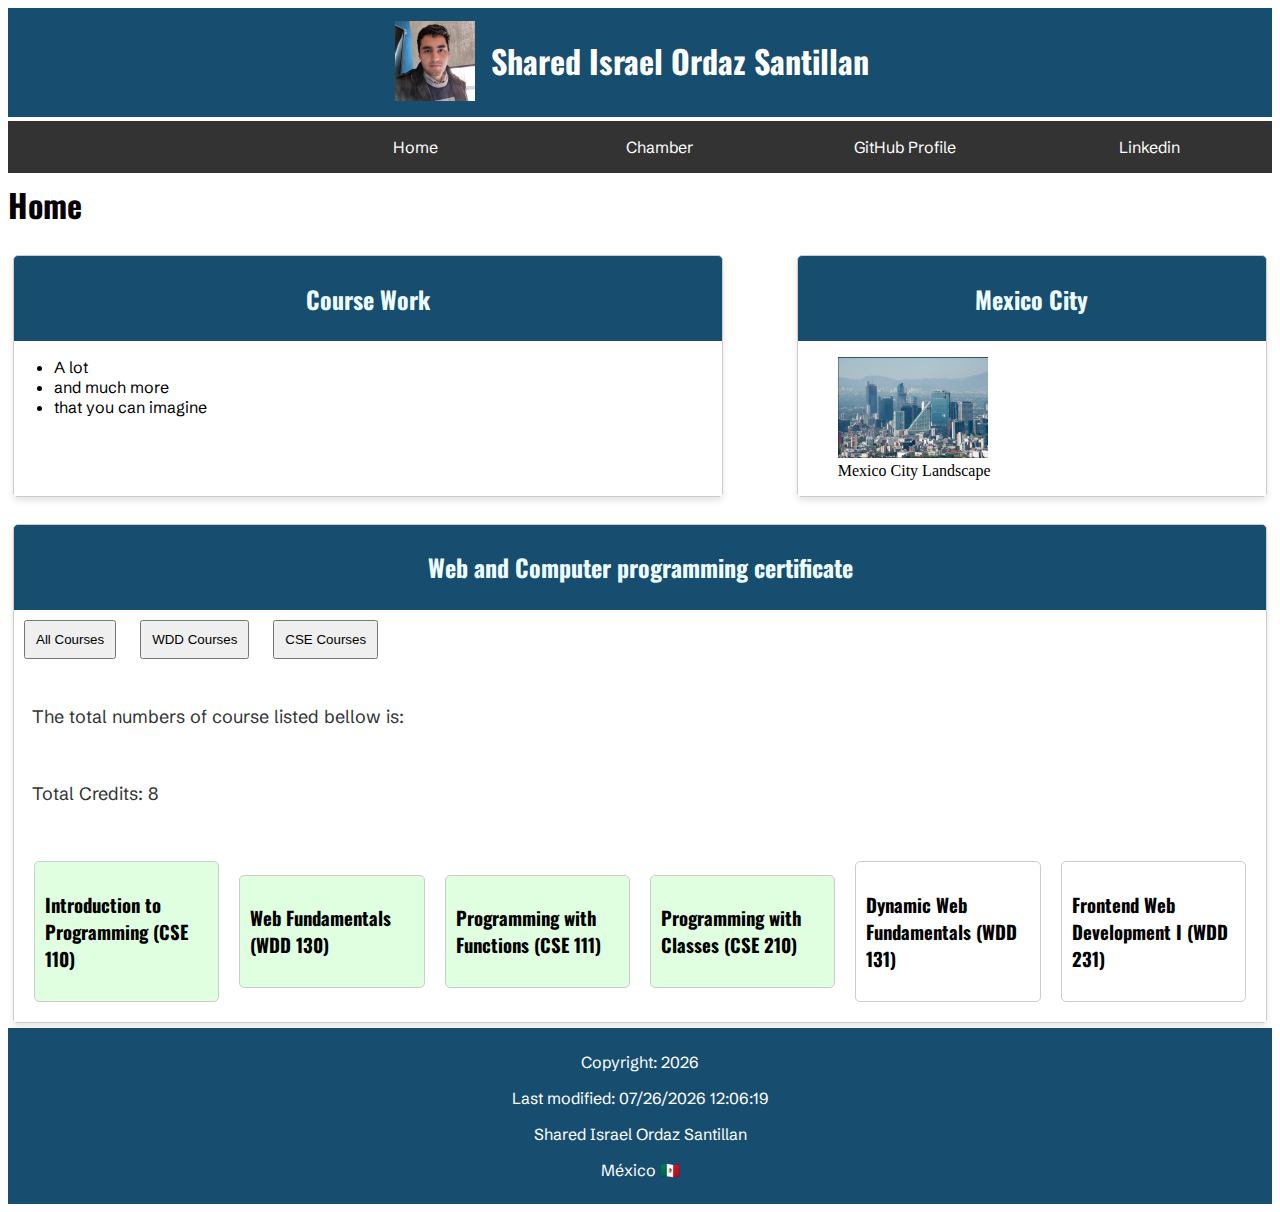
==== home_page/index.html @ abfd49bd "Moving hierarchy" ====
<!DOCTYPE html>
<html lang="en">
<head>
    <meta charset="UTF-8">
    <meta name="viewport" content="width=device-width, initial-scale=1.0">

    <meta name="description" content="A BYU starting proyect for the web development degree">
    <meta name="author" content="Shared Israel Ordaz Santillan">

    <link rel="stylesheet" href="styles/base.css">
    <link rel="stylesheet" href="styles/course-cards.css">
    <link rel="stylesheet" href="styles/base-small.css">

    <link rel="preconnect" href="https://fonts.googleapis.com">
    <link rel="preconnect" href="https://fonts.gstatic.com" crossorigin>
    <link href="https://fonts.googleapis.com/css2?family=Oswald:wght@200..700&family=Schibsted+Grotesk:ital,wght@0,400..900;1,400..900&display=swap" rel="stylesheet">
    <title>Shared Israel Ordaz Santillan</title>
</head>
<body>
    <header>
        <picture>
            <img src="images/Me.jpg" alt="My personal image" >
        </picture>
        <h1>Shared Israel Ordaz Santillan</h1>


    </header>
    <nav>
        <ul>   
            <li class="hamburguer"><a href="#">☰</a></li>
            <li class="linkHidden"><a href="#">Home</a></li>
            <li class="linkHidden"><a href="#">Chamber</a></li>
            <li class="linkHidden"><a href="https://github.com/sharedordaz">GitHub Profile</a></li>
            <li class="linkHidden"><a href="https://www.linkedin.com/in/sharedordaz/">Linkedin</a></li>
        </ul>
    </nav>
    <h1>Home</h1>
    <main>
        
       <section class="card">
        <h2>Course Work</h2>
        <div>
            <ul>
                <li>A lot</li>
                <li>and much more</li>
                <li>that you can imagine</li>
            </ul>
        </div>
       </section>
       <section class="card">
        <h2>Mexico City</h2>
        <div>
        <figure>
            <img src="images/MexCity.png" alt="Mexico City Landscape">
            <figcaption>Mexico City Landscape</figcaption>
        </figure>
        </div>
       </section>
    </main>
    <h1></h1>
    <section  class="card">
        <h2>Web and Computer programming certificate</h2>
        <div id="course-parent">

            <button id="all-courses-btn">All Courses</button>
            <button id="wdd-courses-btn">WDD Courses</button>
            <button id="cse-courses-btn">CSE Courses</button>
            <p>The total numbers of course listed bellow is: <span id="numCourses"></span></p>
            <p id="total-credits"></p>
            <div id="courseContainer"></div>
        </div>
    </section>
    <footer>
        <p>Copyright: <span id="year"></span></p>
        <p>Last modified: <span id="last-modified"></span></p>
        <p>Shared Israel Ordaz Santillan</p>
        <p>México 🇲🇽</p>
    </footer>
    
    <script src="scripts/menu.js" defer></script>
    <script src="scripts/date.js" defer></script>
    <script type="module" src="scripts/course.js"></script>
</body>
</html>
---- home_page/styles/base.css ----
h1, h2, h3{
    font-family:Oswald;
}

p, a, li, span{
    font-family:"Schibsted Grotesk";
}

header{
    background-color: #174e70;
    text-align: center;
    display: flex;
    justify-content: center;
    padding: 1%;
}

header h1{
    color: white;
    margin: 0.5em;

}

header img{
    max-width: 100%;
    width: 5rem;
}

main{
    max-width:100%;
}


nav{
    background-color: #333333;
    margin: -1% 0%;
}

nav ul{
    list-style-type: none;
    display: flex;
    flex-direction: row;
    justify-content: center;
}

nav ul li{
    flex: 1;
    padding: 1em;
    text-align: center;
}

nav ul li a{
    color: white;
    text-decoration: none;
}

nav ul li:hover{
    background-color:#666666;
}



main{
    display: grid;
    grid-template: auto / 3fr 2fr;
    gap: 5%;
}
.card {
    border: 1px solid #ccc;
    border-radius: 5px;
    margin: 5px;
    background-color: #174e70;
    box-shadow: 0 4px 6px rgba(0,0,0,0.1);
    display: flex;
    flex-direction: column;
    justify-content: center;
}

.card h2{
    padding:0.2em;
}

.card div{
    background-color: white;
    max-height: 100%;
    flex: 1;
    align-items: center;
    justify-content: center;
}



.card div p{
    padding:1em;
    display: flex;
}
.card h2{
   color: #edfcff;
   top:0;
   border-radius:5px;
   font-size: 24px;
   text-align: center;

}

.card p {
   color:#333333; 
   font-size:18px; 
}
.card img{
    max-width:150px;
}

.card ul{
    flex: 1;
}

footer{
    padding:0.5em;
    display: block;
    background-color: #174e70;
    text-align: center;
    color: white;
}

/*JS HAMBURGUER*/
.hamburguer{
    visibility:collapse;
    user-select: none;
}
---- home_page/styles/course-cards.css ----
.course-card {
    border: 1px solid #ccc;
    padding: 10px;
    background-color: #f9f9f9;
    border-radius: 5px;
}

.course-card.completed {
    background-color: #e0ffe0; /* Light green background for completed courses */
}

#courseContainer {
    padding: 10px;
    display: flex;
    flex-direction: row; 
}

#courseContainer .course-card {
    height: 100%;
    margin: 10px;
}

button {
    padding: 10px;
    margin: 10px;
    cursor: pointer;
}
---- home_page/styles/base-small.css ----
@media (max-width: 481px) {
    main{
        display: grid;
        grid-template: auto / 1fr;
        gap: 5%;
    }

    .hamburguer{
        visibility: visible;
        font-size:3em;
        padding: 0px;
        margin-left:0%;
    }

    .linkHidden{
        visibility: collapse;

    }

    .linkShow{
        visibility: visible;

    }

    nav ul:has(> .linkShow){
    flex-direction: column;
    }

    #courseContainer {
    padding: 5px;
    display: grid;
    grid-template: 1fr / auto;
}
}
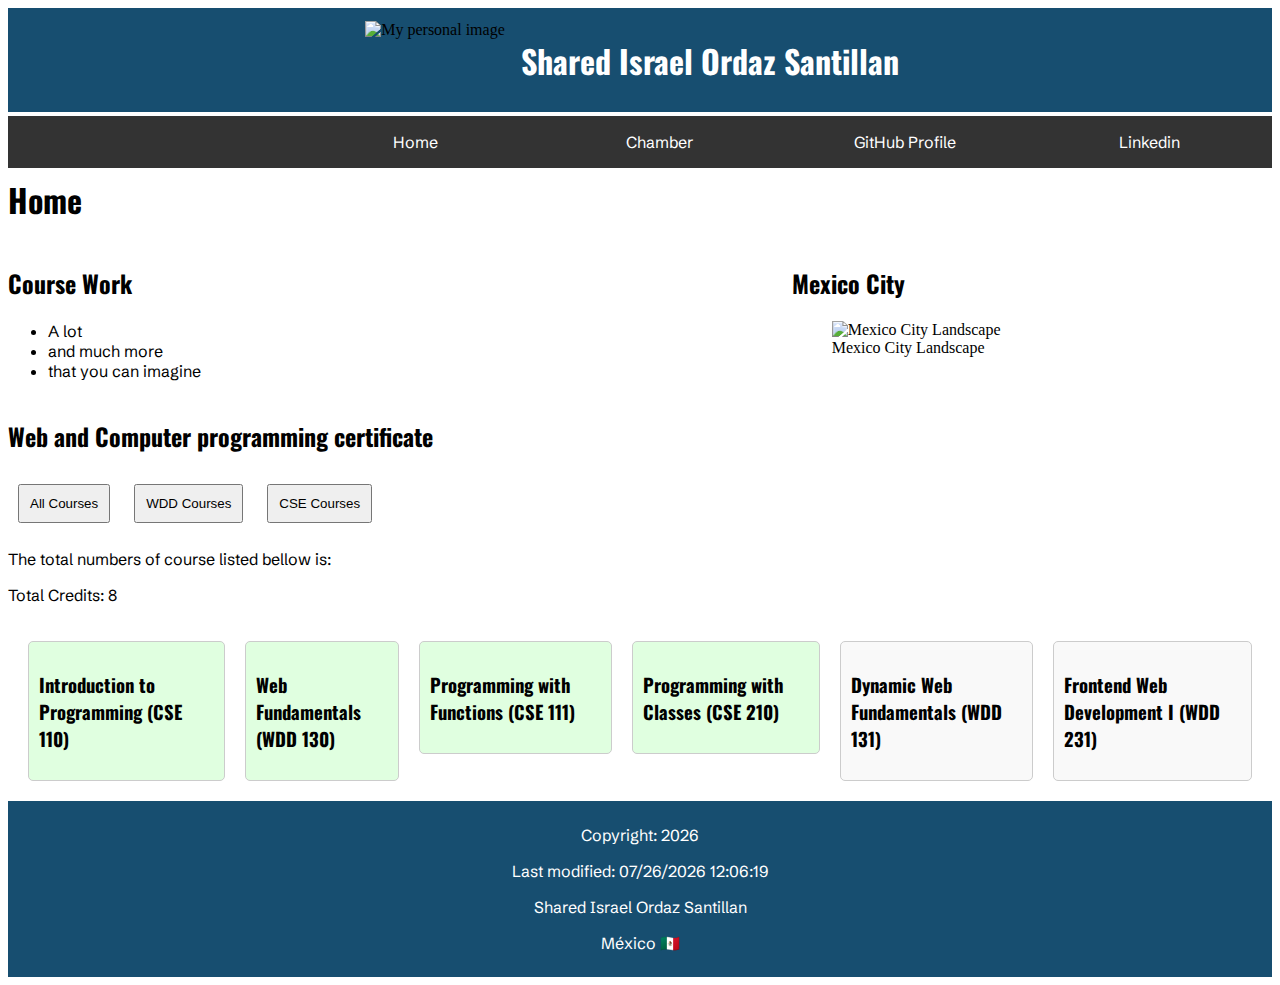
==== commit 367f3828: "JS code" ====
--- a/home_page/index.html
+++ b/home_page/index.html
@@ -19,7 +19,7 @@
 <body>
     <header>
         <picture>
-            <img src="images/Me.jpg" alt="My personal image" >
+            <img src="Me.jpg" alt="My personal image" >
         </picture>
         <h1>Shared Israel Ordaz Santillan</h1>
 
@@ -51,7 +51,7 @@
         <h2>Mexico City</h2>
         <div>
         <figure>
-            <img src="images/MexCity.png" alt="Mexico City Landscape">
+            <img src="MexCity.png" alt="Mexico City Landscape">
             <figcaption>Mexico City Landscape</figcaption>
         </figure>
         </div>
--- a/home_page/styles/base.css
+++ b/home_page/styles/base.css
@@ -64,7 +64,7 @@
     grid-template: auto / 3fr 2fr;
     gap: 5%;
 }
-.card {
+.w_card {
     border: 1px solid #ccc;
     border-radius: 5px;
     margin: 5px;
@@ -75,11 +75,11 @@
     justify-content: center;
 }
 
-.card h2{
+.w_card h2{
     padding:0.2em;
 }
 
-.card div{
+.w_card div{
     background-color: white;
     max-height: 100%;
     flex: 1;
@@ -89,11 +89,11 @@
 
 
 
-.card div p{
+.w_card div p{
     padding:1em;
     display: flex;
 }
-.card h2{
+.w_card h2{
    color: #edfcff;
    top:0;
    border-radius:5px;
@@ -102,15 +102,15 @@
 
 }
 
-.card p {
+.w_card p {
    color:#333333; 
    font-size:18px; 
 }
-.card img{
+.w_card img{
     max-width:150px;
 }
 
-.card ul{
+.w_card ul{
     flex: 1;
 }
 
